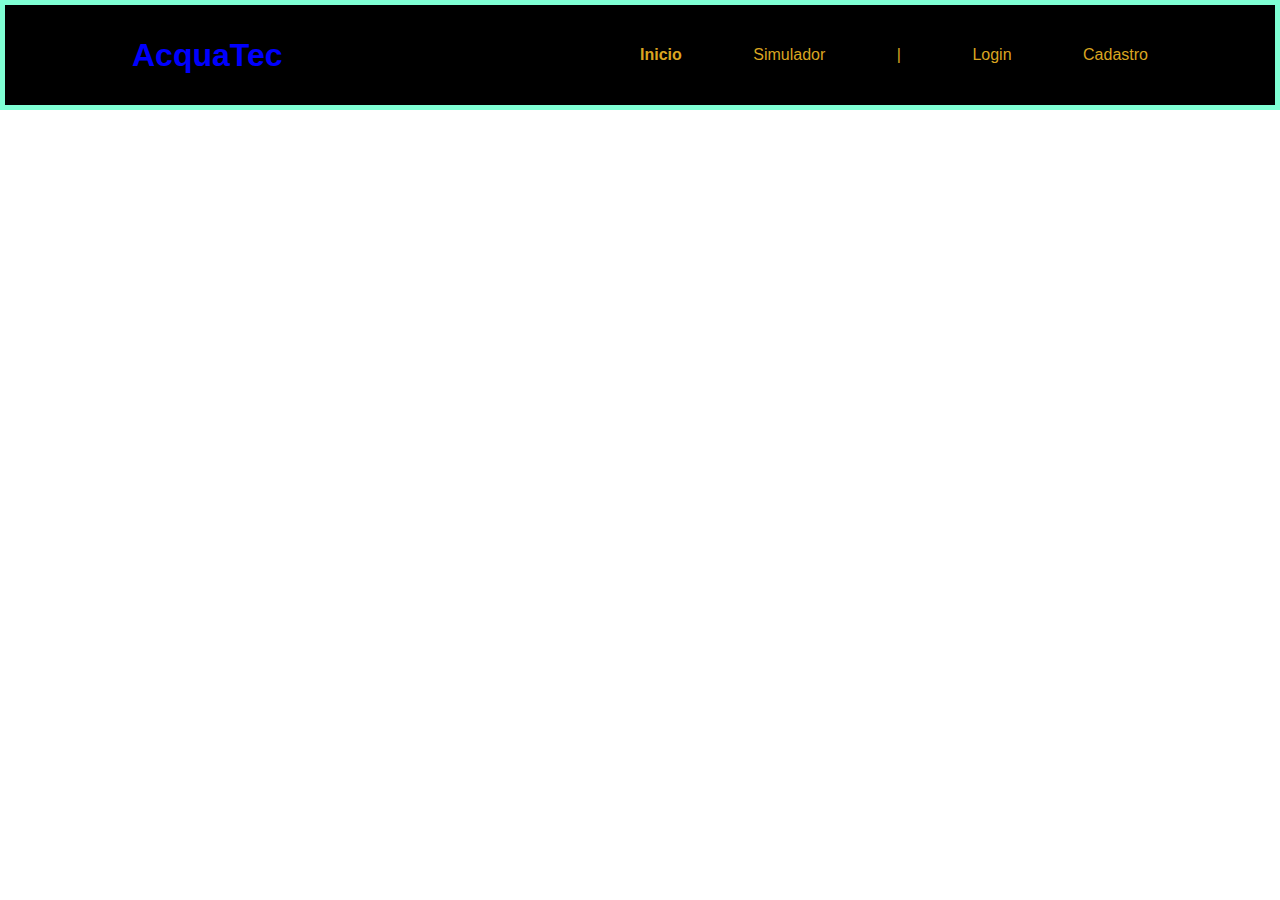
==== site-institucional/index.html @ 0d6439e2 "Adicionado site institucional" ====
<!DOCTYPE html>
<html lang="pt">
<head>
    <meta charset="UTF-8">
    <meta http-equiv="X-UA-Compatible" content="IE=edge">
    <meta name="viewport" content="width=device-width, initial-scale=1.0">
    <title>Inicio</title>
    <link rel="stylesheet" href="style.css">
</head>
<body>
    
    <div class="header">
        <div class="container">
            <h1>AcquaTec</h1>
            <ul class="navbar">
                <li class="ativa">
                    <a href="https://www.google.com">Inicio</a>
                </li>
                <li>Simulador</li>
                <li>|</li>
                <li>Login</li>
                <li>Cadastro</li>
            </ul>
        </div>
    </div>
</body>
</html>
---- site-institucional/style.css ----
* {
    margin: 0;
    padding: 0;
    font-family: Arial, Helvetica, sans-serif;
}

.header{
    background-color: black;
    border: aquamarine 5px solid;
  /*  color: yellow;*/
    height: 100px;
    
}

.container{
    margin: auto;
    /*background-color: tomato;*/
    width: 80%;
    height: 100%;
}

.header .container{
    display: flex;
    justify-content: space-between;
    align-items: center;
}

.navbar{
    display: flex;
    list-style: none;
    /*background-color: blue;*/
    width: 50%;
    justify-content: space-between;
}
.header h1{
    color: blue;
}
.navbar li {
    color: goldenrod;
    font-weight: lighter;
  
}
.ativa{
    font-weight: bolder !important;
}
.navbar li a{
    text-decoration: none;
    color: goldenrod;

}
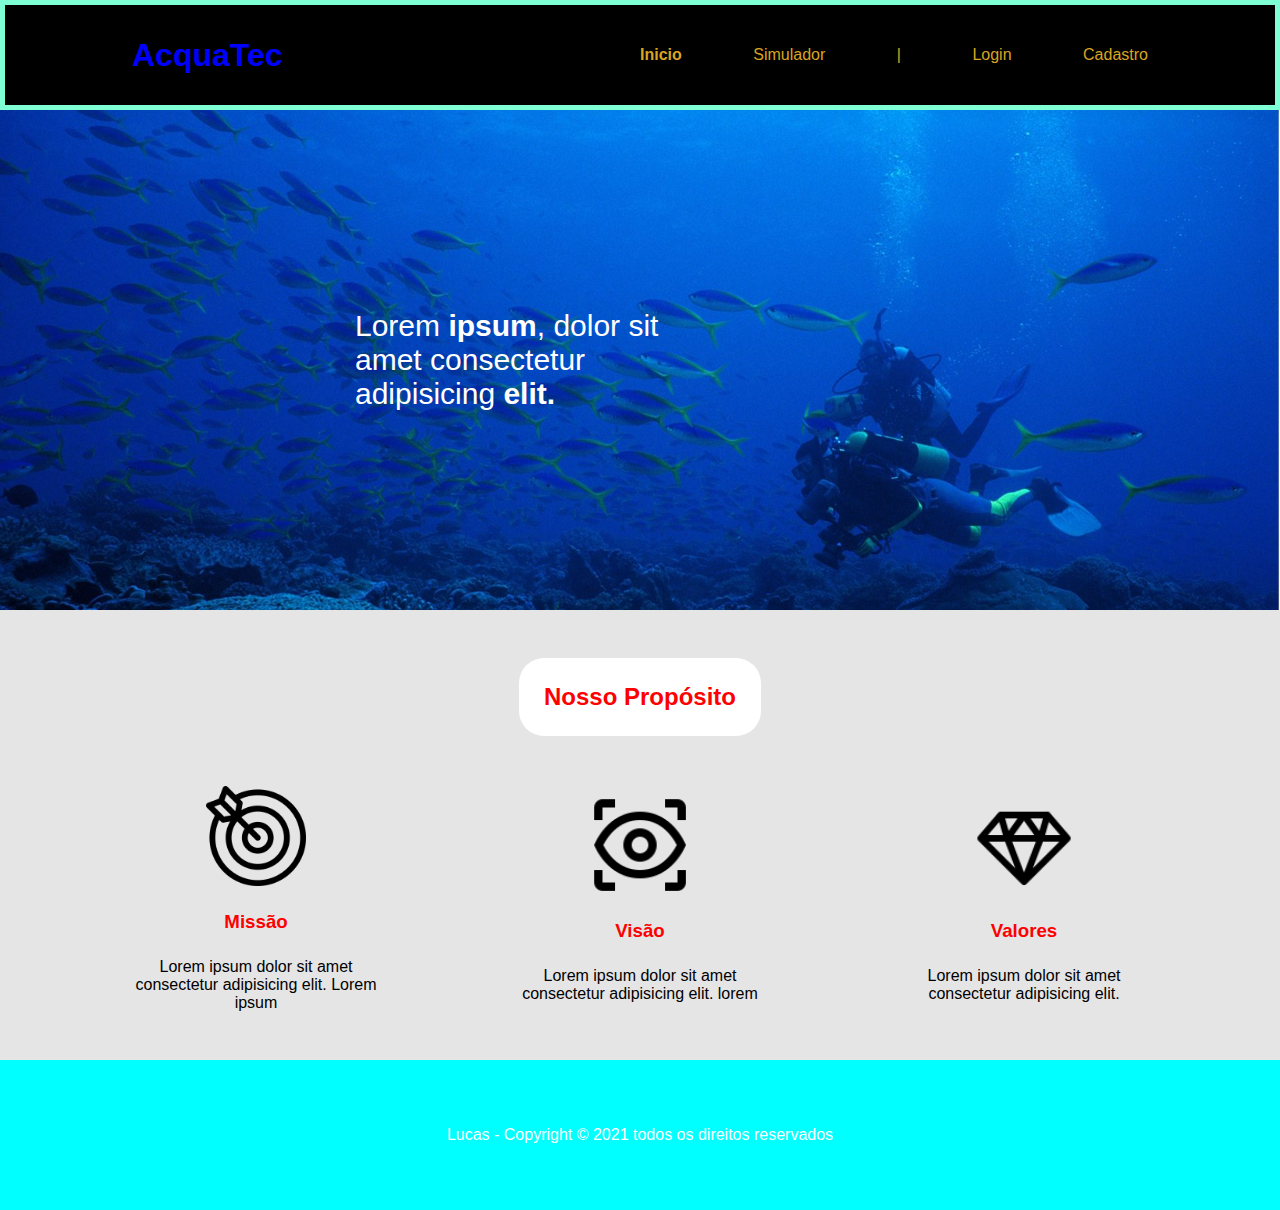
==== commit a2ed93bd: "Atualizado site institucional e adicionado pagina login" ====
--- a/site-institucional/index.html
+++ b/site-institucional/index.html
@@ -1,14 +1,16 @@
 <!DOCTYPE html>
 <html lang="pt">
+
 <head>
     <meta charset="UTF-8">
     <meta http-equiv="X-UA-Compatible" content="IE=edge">
     <meta name="viewport" content="width=device-width, initial-scale=1.0">
-    <title>Inicio</title>
+    <title>AcquaTec - Inicio</title>
     <link rel="stylesheet" href="style.css">
 </head>
+
 <body>
-    
+
     <div class="header">
         <div class="container">
             <h1>AcquaTec</h1>
@@ -18,10 +20,54 @@
                 </li>
                 <li>Simulador</li>
                 <li>|</li>
-                <li>Login</li>
+                <li>
+                    <a href="login.html">Login</a>
+                </li>
                 <li>Cadastro</li>
             </ul>
         </div>
     </div>
+    <div class="banner">
+        <div class="message">
+            Lorem <span>ipsum</span>, dolor sit amet consectetur adipisicing <span>elit.</span>
+        </div>
+    </div>
+    <div class="proposito">
+        <div class="container">
+            <h2>Nosso Propósito</h2>
+            <div class="mvv">
+                <div>
+                    <img src="img/missao.png" alt="">
+                    <h3>Missão</h3>
+                    <p>
+                        Lorem ipsum dolor sit amet consectetur adipisicing elit. Lorem ipsum
+                    </p>
+                </div>
+
+
+                <div>
+                    <img src="img/visao.png" alt="">
+                    <h3>Visão</h3>
+                    <p>
+                        Lorem ipsum dolor sit amet consectetur adipisicing elit. lorem
+                    </p>
+                </div>
+
+                <div>
+                    <img src="img/valores.png" alt="">
+                    <h3>Valores</h3>
+                    <p>
+                        Lorem ipsum dolor sit amet consectetur adipisicing elit.
+                    </p>
+
+                </div>
+            </div>
+        </div>
+    </div>
+
+    <div class="footer">
+        <p>Lucas - Copyright © 2021 todos os direitos reservados</p>
+    </div>
 </body>
+
 </html>--- a/site-institucional/style.css
+++ b/site-institucional/style.css
@@ -47,4 +47,105 @@
     text-decoration: none;
     color: goldenrod;
 
+}
+.banner{
+    height: 500px;
+    background-image: url('img/mar.jpg');
+    background-size: cover;
+    background-repeat: no-repeat;
+    display: flex;
+    justify-content: center;
+    align-items: center;
+    
+}
+.message{
+    color: white;
+    font-size: 30px;
+    width: 25%;
+    margin-right: 250px;
+}
+.message span{
+    font-weight: bolder;
+}
+.proposito {
+    height: 450px;
+    background-color: #e5e5e5;
+}
+.proposito .container{
+    display: flex;
+    flex-direction: column;
+    justify-content: center;
+    align-items: center;
+}
+.proposito .container .mvv div img{
+    width: 100px;
+    height: 100px;
+}
+.proposito .container h2{
+    color: red;
+    padding: 25px;
+    border-radius: 25px;
+    background-color: white;
+}
+.proposito .container .mvv{
+    margin-top: 50px;
+    width: 100%;
+    display:flex;
+    justify-content: space-between;
+}
+.proposito .container .mvv div{
+    width: 20vw;
+    display: flex;
+    flex-direction: column;
+    justify-content: center;
+    align-items: center;
+    text-align: center;
+}
+.proposito .container .mvv div h3{
+    color: red;
+    font-weight: bolder;
+    margin: 25px 0;
+}
+.footer {
+    background-color: aqua;
+    height: 150px;
+    display: flex;
+    justify-content: center;
+    align-items: center;
+}
+.footer p{
+    color: white;
+    
+}
+.banner .formLogin{
+    background-color: white;
+    width: 30%;
+    height: 350px;
+    display: flex;
+    flex-direction: column;
+    align-items: center;
+    justify-content: space-around;
+}
+.banner .formLogin h2{
+    color: red;
+}
+.banner .formLogin div{
+    display: flex;
+    flex-direction: column;
+}
+.banner .formLogin div span{
+    color: red;
+    
+}
+.banner .formLogin div input{
+    border-radius: 10px;
+    border-color: red;
+    padding: 10px ;
+}
+.banner .formLogin button{
+    background-color: red;
+    color: white;
+    border: none;
+    padding: 20px 15px;
+    border-radius: 10px;
 }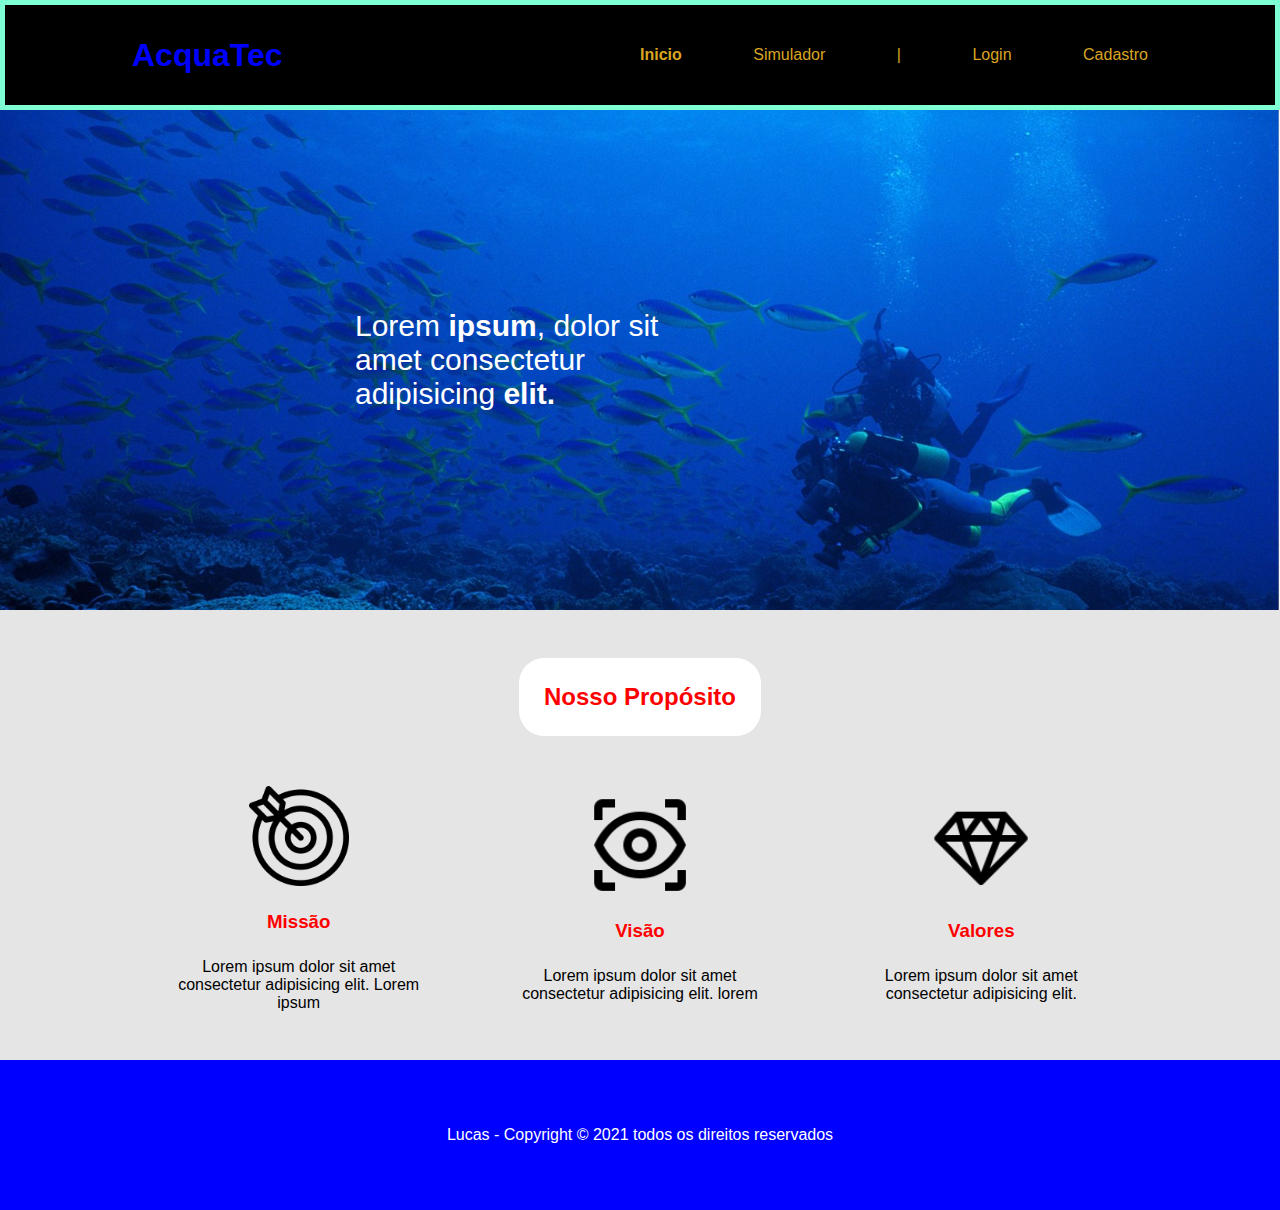
==== commit b2fa8715: "Adicionado tela de cadastro" ====
--- a/site-institucional/index.html
+++ b/site-institucional/index.html
@@ -15,15 +15,17 @@
         <div class="container">
             <h1>AcquaTec</h1>
             <ul class="navbar">
-                <li class="ativa">
-                    <a href="https://www.google.com">Inicio</a>
+                <li class="active">
+                    <a href="index.html">Inicio</a>
                 </li>
                 <li>Simulador</li>
                 <li>|</li>
                 <li>
                     <a href="login.html">Login</a>
                 </li>
-                <li>Cadastro</li>
+                <li>
+                    <a href="cadastro.html">Cadastro</a>
+                </li>
             </ul>
         </div>
     </div>
--- a/site-institucional/style.css
+++ b/site-institucional/style.css
@@ -32,22 +32,27 @@
     width: 50%;
     justify-content: space-between;
 }
+
 .header h1{
     color: blue;
 }
+
 .navbar li {
     color: goldenrod;
     font-weight: lighter;
   
 }
-.ativa{
+
+.active{
     font-weight: bolder !important;
 }
+
 .navbar li a{
     text-decoration: none;
     color: goldenrod;
 
 }
+
 .banner{
     height: 500px;
     background-image: url('img/mar.jpg');
@@ -58,41 +63,49 @@
     align-items: center;
     
 }
+
 .message{
     color: white;
     font-size: 30px;
     width: 25%;
     margin-right: 250px;
 }
+
 .message span{
     font-weight: bolder;
 }
+
 .proposito {
     height: 450px;
     background-color: #e5e5e5;
 }
+
 .proposito .container{
     display: flex;
     flex-direction: column;
     justify-content: center;
     align-items: center;
 }
+
 .proposito .container .mvv div img{
     width: 100px;
     height: 100px;
 }
+
 .proposito .container h2{
     color: red;
     padding: 25px;
     border-radius: 25px;
     background-color: white;
 }
+
 .proposito .container .mvv{
     margin-top: 50px;
     width: 100%;
     display:flex;
-    justify-content: space-between;
-}
+    justify-content: space-around;
+}
+
 .proposito .container .mvv div{
     width: 20vw;
     display: flex;
@@ -101,22 +114,26 @@
     align-items: center;
     text-align: center;
 }
+
 .proposito .container .mvv div h3{
     color: red;
     font-weight: bolder;
     margin: 25px 0;
 }
+
 .footer {
-    background-color: aqua;
+    background-color: #0000ff;
     height: 150px;
     display: flex;
     justify-content: center;
     align-items: center;
 }
+
 .footer p{
     color: white;
     
 }
+
 .banner .formLogin{
     background-color: white;
     width: 30%;
@@ -126,26 +143,72 @@
     align-items: center;
     justify-content: space-around;
 }
+
 .banner .formLogin h2{
     color: red;
 }
+
 .banner .formLogin div{
     display: flex;
     flex-direction: column;
 }
+
 .banner .formLogin div span{
     color: red;
     
 }
+
 .banner .formLogin div input{
     border-radius: 10px;
     border-color: red;
     padding: 10px ;
-}
+    margin-top: 5px;
+}
+
 .banner .formLogin button{
     background-color: red;
     color: white;
     border: none;
     padding: 20px 15px;
     border-radius: 10px;
+}
+
+.banner .formCadastro{
+    background-color: white;
+    width: 40%;
+    height: 450px;
+    display: flex;
+    flex-direction: column;
+    align-items: center;
+    justify-content: space-around;
+    
+}
+
+.banner .formCadastro h2{
+    color: red;
+}
+
+.banner .formCadastro div{
+    display: flex;
+    flex-direction: column;
+}
+
+.banner .formCadastro div span{
+    color: red;
+    
+}
+
+.banner .formCadastro div input{
+    border-radius: 10px;
+    border-color: red;
+    padding: 10px ;
+    margin-top: 5px;
+}
+
+.banner .formCadastro button{
+    background-color: red;
+    color: white;
+    border: none;
+    padding: 20px 15px;
+    border-radius: 25px;
 }